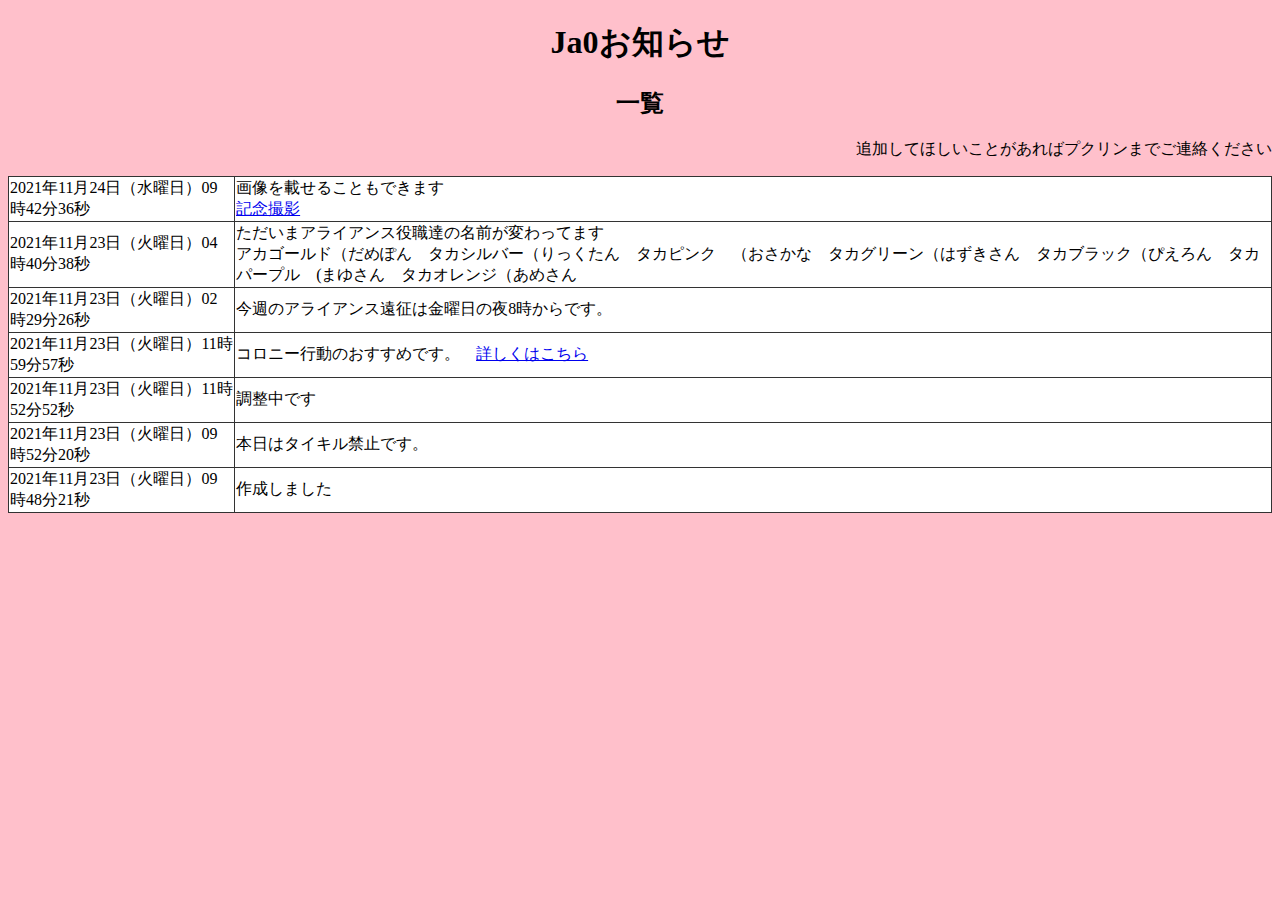
==== index.html @ 97c75a5e "Update index.html" ====
<!DOCTYPE html>
<html lang="ja">
 <head>
 <meta charset="utf-8">
 <title>Ja0お知らせ</title>
  <link rel="stylesheet" href="お知らせ.css">
 <meta name="description" content="Ja0の掲示板？">
 <meta name="viewport" content="width=device-width, initial-scale=1.0">
 </head>
 <body background-image="https://github.com/oyakatasamapoke/github.io/blob/main/%E5%86%99%E7%9C%9F/Screenshot_20211119-210203_2.png">

 <!----- main ----->
 <article>
 <h1 class="お知らせ" align="center">Ja0お知らせ</h1>
 <section>
 <h2 class="お知らせ" align="center">一覧</h2>
  <p align="right">追加してほしいことがあればプクリンまでご連絡ください</p>
 <table class="お知らせ" align="center">
  <!--テンプレ
<tr>
<td></td><td></td>
</tr>
-->
  <tr>
<td>2021年11月24日（水曜日）09時42分36秒</td><td>画像を載せることもできます<br><a href="https://github.com/oyakatasamapoke/github.io/blob/main/%E5%86%99%E7%9C%9F/Screenshot_20211119-210203_2.png?raw=true">記念撮影</a></td>
</tr>
  <tr>
<td>2021年11月23日（火曜日）04時40分38秒</td><td>ただいまアライアンス役職達の名前が変わってます<br>アカゴールド（だめぽん　タカシルバー（りっくたん　タカピンク　（おさかな　タカグリーン（はずきさん　タカブラック（ぴえろん　タカパープル　(まゆさん　タカオレンジ（あめさん</td>
</tr>
  <tr>
<td>2021年11月23日（火曜日）02時29分26秒</td><td>今週のアライアンス遠征は金曜日の夜8時からです。</td>
</tr>
  <tr>
   <td>2021年11月23日（火曜日）11時59分57秒</td><td>コロニー行動のおすすめです。　<a href="https://kimeusa.github.io/ants/">詳しくはこちら</a></td></tr>
  <tr>  <td>2021年11月23日（火曜日）11時52分52秒</td><td>調整中です</td>
  </tr>
  <tr>
   <td>2021年11月23日（火曜日）09時52分20秒</td><td>本日はタイキル禁止です。</td></tr>
  <tr>
   <td>2021年11月23日（火曜日）09時48分21秒</td><td>作成しました</td></tr></table>
 </section>
 </article>
 <!----- /main ----->
 
 <!----- footer ----->
 <footer></footer>
 <!----- /footer ----->
 </body>
</html>
---- お知らせ.css ----
table {
  border-collapse: collapse;
    background-color:#FFFFFF
}
   th, td {
  border: solid 1px #333;
}
 body {
  height: 500px;
           background-image: url("https://github.com/oyakatasamapoke/github.io/blob/main/%E5%86%99%E7%9C%9F/Screenshot_20211119-210203_2.png?raw=true");
  background-size: cover;
  background-image: url("Screenshot_20211119-210203_2.png");
            align-items: center;
         background-color:pink;
        }
.お知らせ{
            align: center;
}
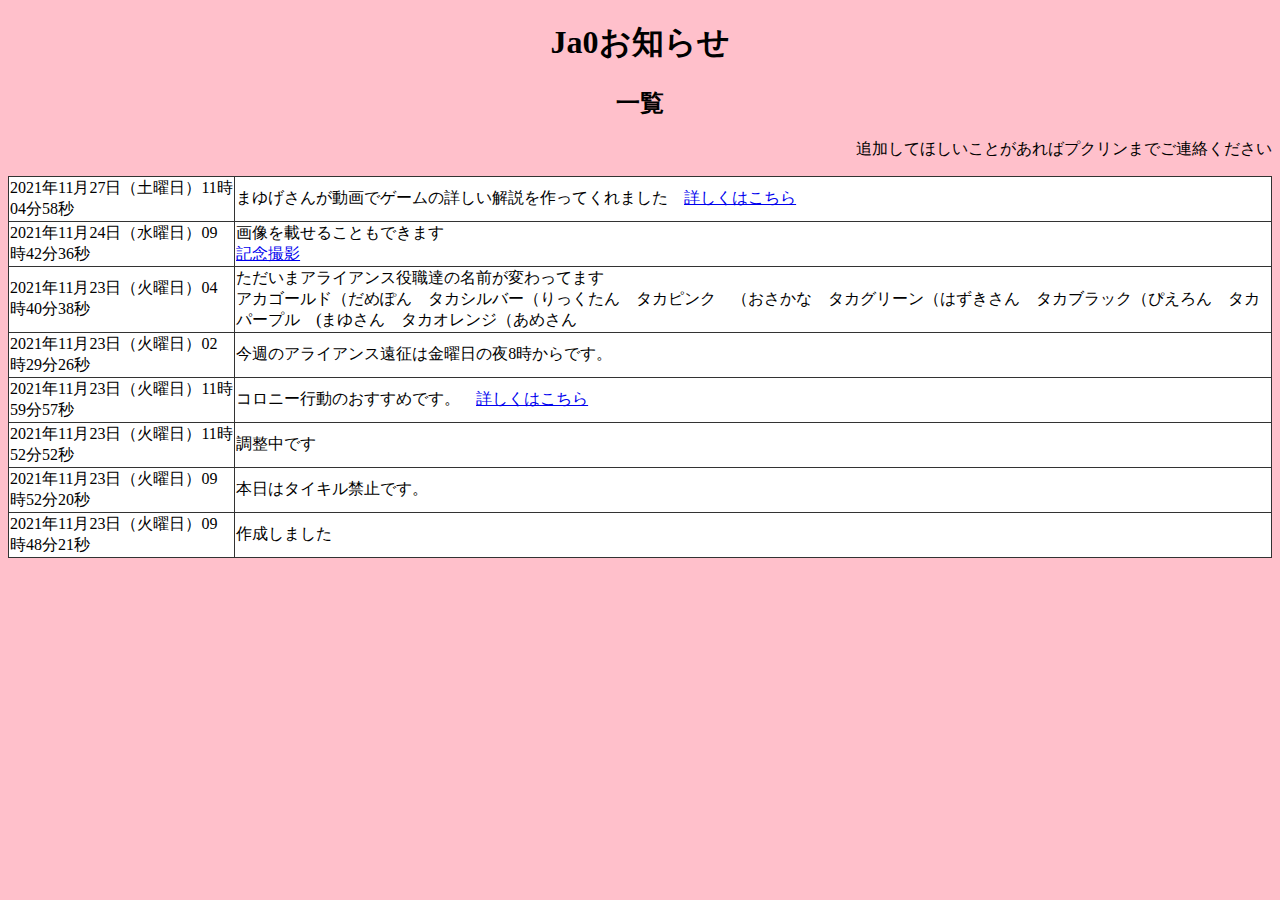
==== commit 92335c53: "Update index.html" ====
--- a/index.html
+++ b/index.html
@@ -21,6 +21,9 @@
 <td></td><td></td>
 </tr>
 -->
+  <tr>
+<td>2021年11月27日（土曜日）11時04分58秒</td><td>まゆげさんが動画でゲームの詳しい解説を作ってくれました　<a href="https://youtu.be/hYRoTh4ccdc">詳しくはこちら</a></td>
+</tr>
   <tr>
 <td>2021年11月24日（水曜日）09時42分36秒</td><td>画像を載せることもできます<br><a href="https://github.com/oyakatasamapoke/github.io/blob/main/%E5%86%99%E7%9C%9F/Screenshot_20211119-210203_2.png?raw=true">記念撮影</a></td>
 </tr>
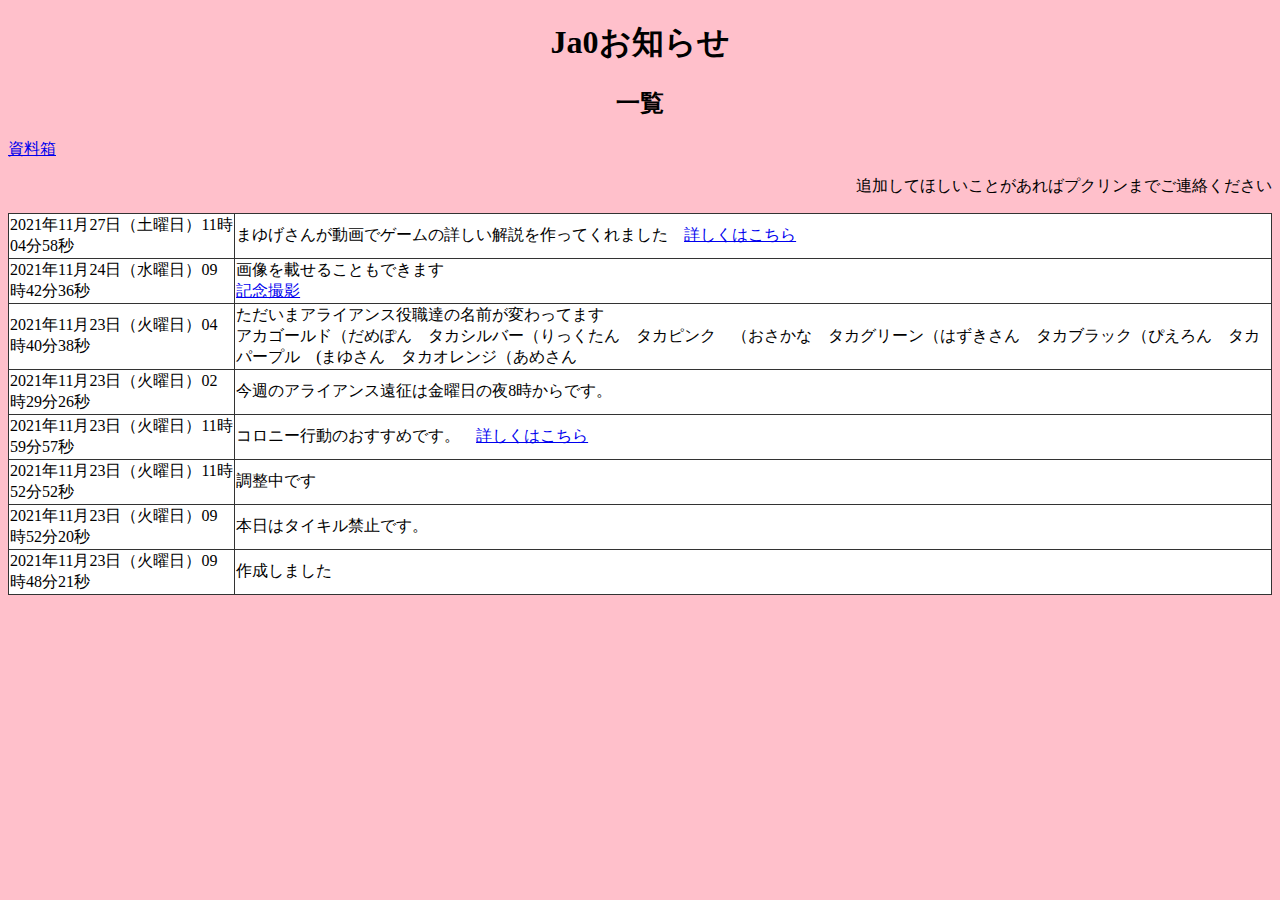
==== commit 30ca3673: "Update index.html" ====
--- a/index.html
+++ b/index.html
@@ -14,6 +14,7 @@
  <h1 class="お知らせ" align="center">Ja0お知らせ</h1>
  <section>
  <h2 class="お知らせ" align="center">一覧</h2>
+  <p align="left"><a href="資料箱.html">資料箱</a></p>
   <p align="right">追加してほしいことがあればプクリンまでご連絡ください</p>
  <table class="お知らせ" align="center">
   <!--テンプレ
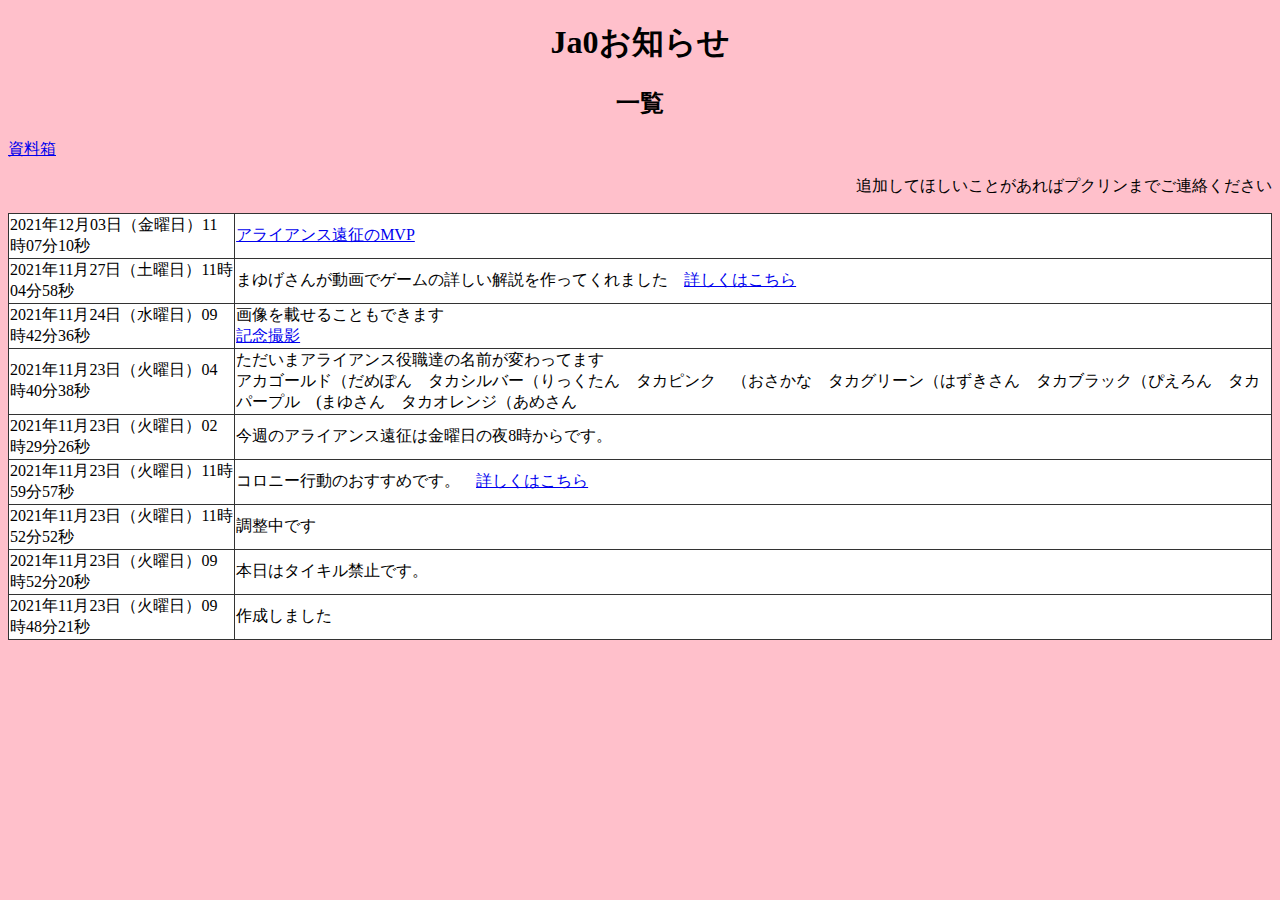
==== commit 8c61ee6d: "Update index.html" ====
--- a/index.html
+++ b/index.html
@@ -22,6 +22,9 @@
 <td></td><td></td>
 </tr>
 -->
+  <tr>
+<td>2021年12月03日（金曜日）11時07分10秒</td><td><a href="写真/mvp.png">アライアンス遠征のMVP</a></td>
+</tr>
   <tr>
 <td>2021年11月27日（土曜日）11時04分58秒</td><td>まゆげさんが動画でゲームの詳しい解説を作ってくれました　<a href="https://youtu.be/hYRoTh4ccdc">詳しくはこちら</a></td>
 </tr>
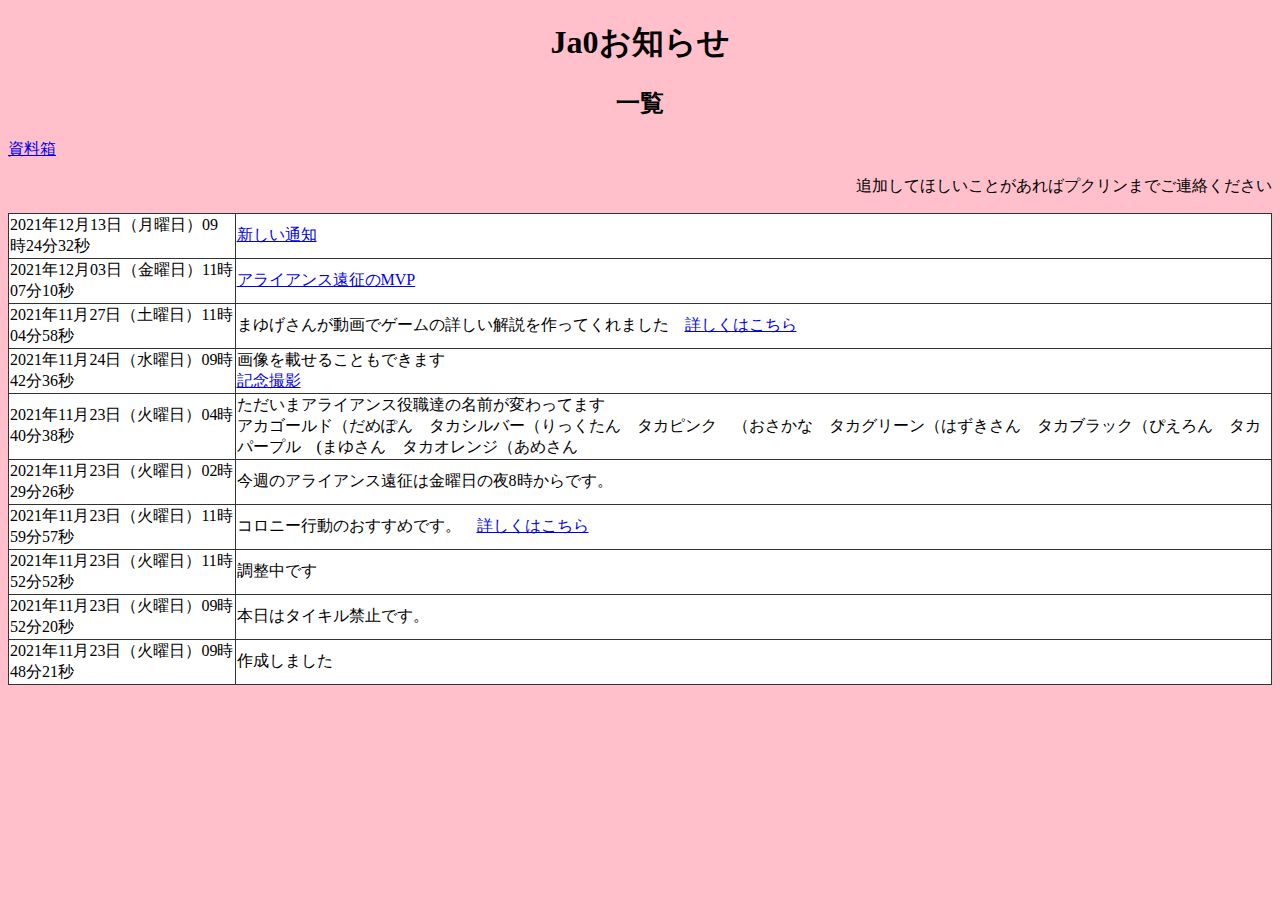
==== commit 11439f7c: "Update index.html" ====
--- a/index.html
+++ b/index.html
@@ -22,6 +22,9 @@
 <td></td><td></td>
 </tr>
 -->
+  <tr>
+<td>2021年12月13日（月曜日）09時24分32秒</td><td><a href="写真/Screenshot_20211213-211428_2.png">新しい通知</a></td>
+</tr>
   <tr>
 <td>2021年12月03日（金曜日）11時07分10秒</td><td><a href="写真/mvp.png">アライアンス遠征のMVP</a></td>
 </tr>
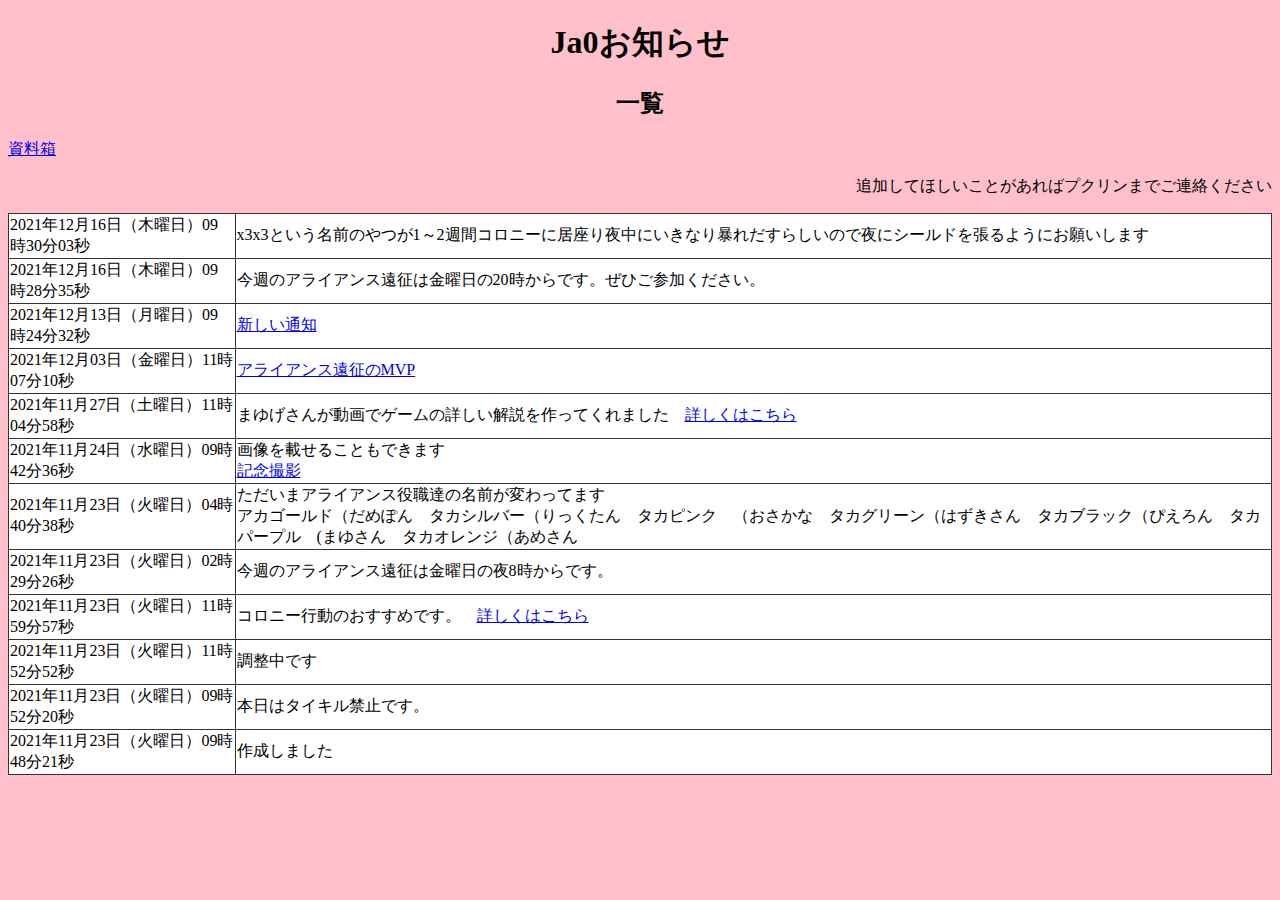
==== commit 58111e72: "Update index.html" ====
--- a/index.html
+++ b/index.html
@@ -22,6 +22,12 @@
 <td></td><td></td>
 </tr>
 -->
+ <tr>
+<td>2021年12月16日（木曜日）09時30分03秒</td><td>x3x3という名前のやつが1～2週間コロニーに居座り夜中にいきなり暴れだすらしいので夜にシールドを張るようにお願いします</td>
+</tr> 
+  <tr>
+<td>2021年12月16日（木曜日）09時28分35秒</td><td>今週のアライアンス遠征は金曜日の20時からです。ぜひご参加ください。</td>
+</tr>
   <tr>
 <td>2021年12月13日（月曜日）09時24分32秒</td><td><a href="写真/Screenshot_20211213-211428_2.png">新しい通知</a></td>
 </tr>
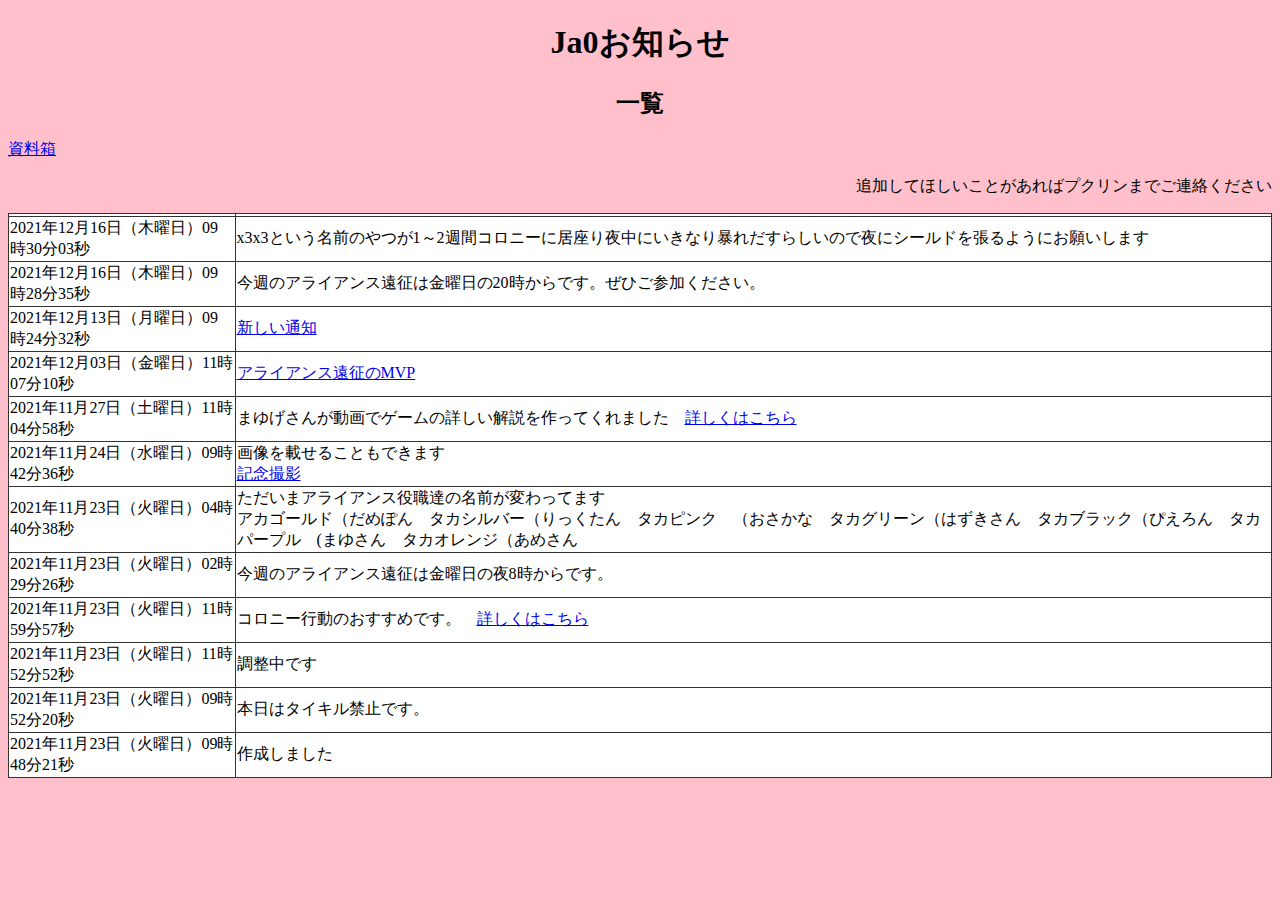
==== commit 9a02a465: "Update index.html" ====
--- a/index.html
+++ b/index.html
@@ -19,9 +19,12 @@
  <table class="お知らせ" align="center">
   <!--テンプレ
 <tr>
+<td>2021年12月17日（金曜日）09時08分43秒</td><td>アライアンス遠征に勝利しました</td>
+</tr>
+-->
+  <tr>
 <td></td><td></td>
 </tr>
--->
  <tr>
 <td>2021年12月16日（木曜日）09時30分03秒</td><td>x3x3という名前のやつが1～2週間コロニーに居座り夜中にいきなり暴れだすらしいので夜にシールドを張るようにお願いします</td>
 </tr> 
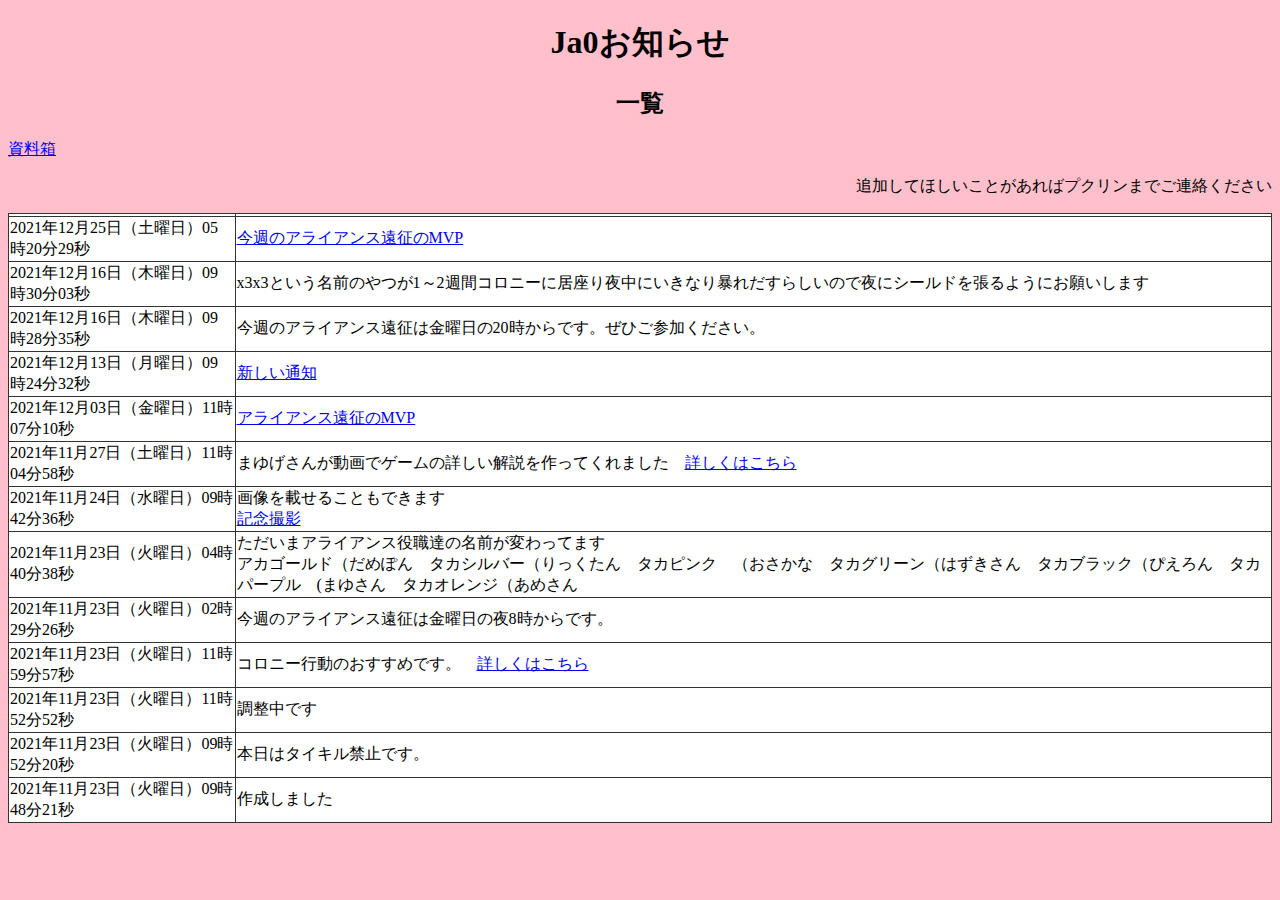
==== commit bf1202ff: "Update index.html" ====
--- a/index.html
+++ b/index.html
@@ -24,6 +24,9 @@
 -->
   <tr>
 <td></td><td></td>
+</tr>
+    <tr>
+<td>2021年12月25日（土曜日）05時20分29秒</td><td><a href="https://cdn.discordapp.com/attachments/896065663695745074/923938903440904272/Screenshot_20211224-230006.jpg">今週のアライアンス遠征のMVP</a></td>
 </tr>
  <tr>
 <td>2021年12月16日（木曜日）09時30分03秒</td><td>x3x3という名前のやつが1～2週間コロニーに居座り夜中にいきなり暴れだすらしいので夜にシールドを張るようにお願いします</td>
